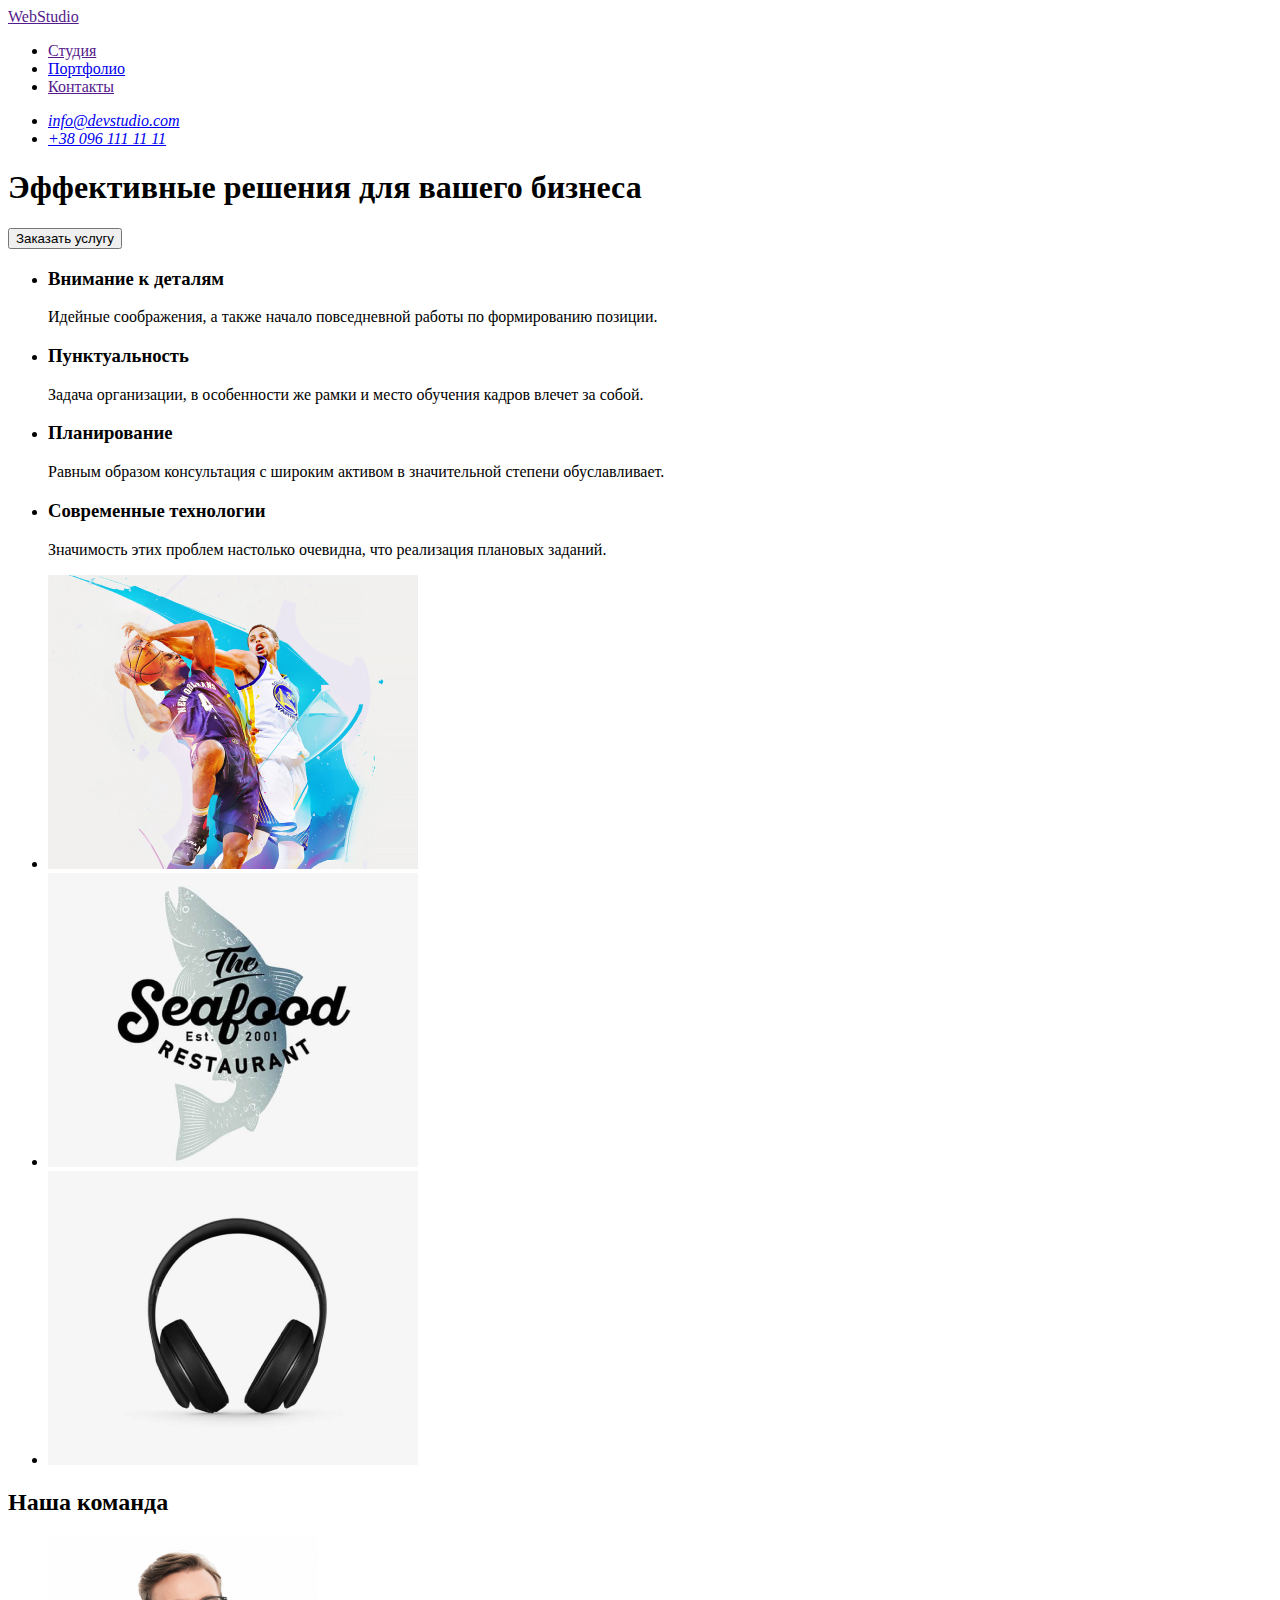
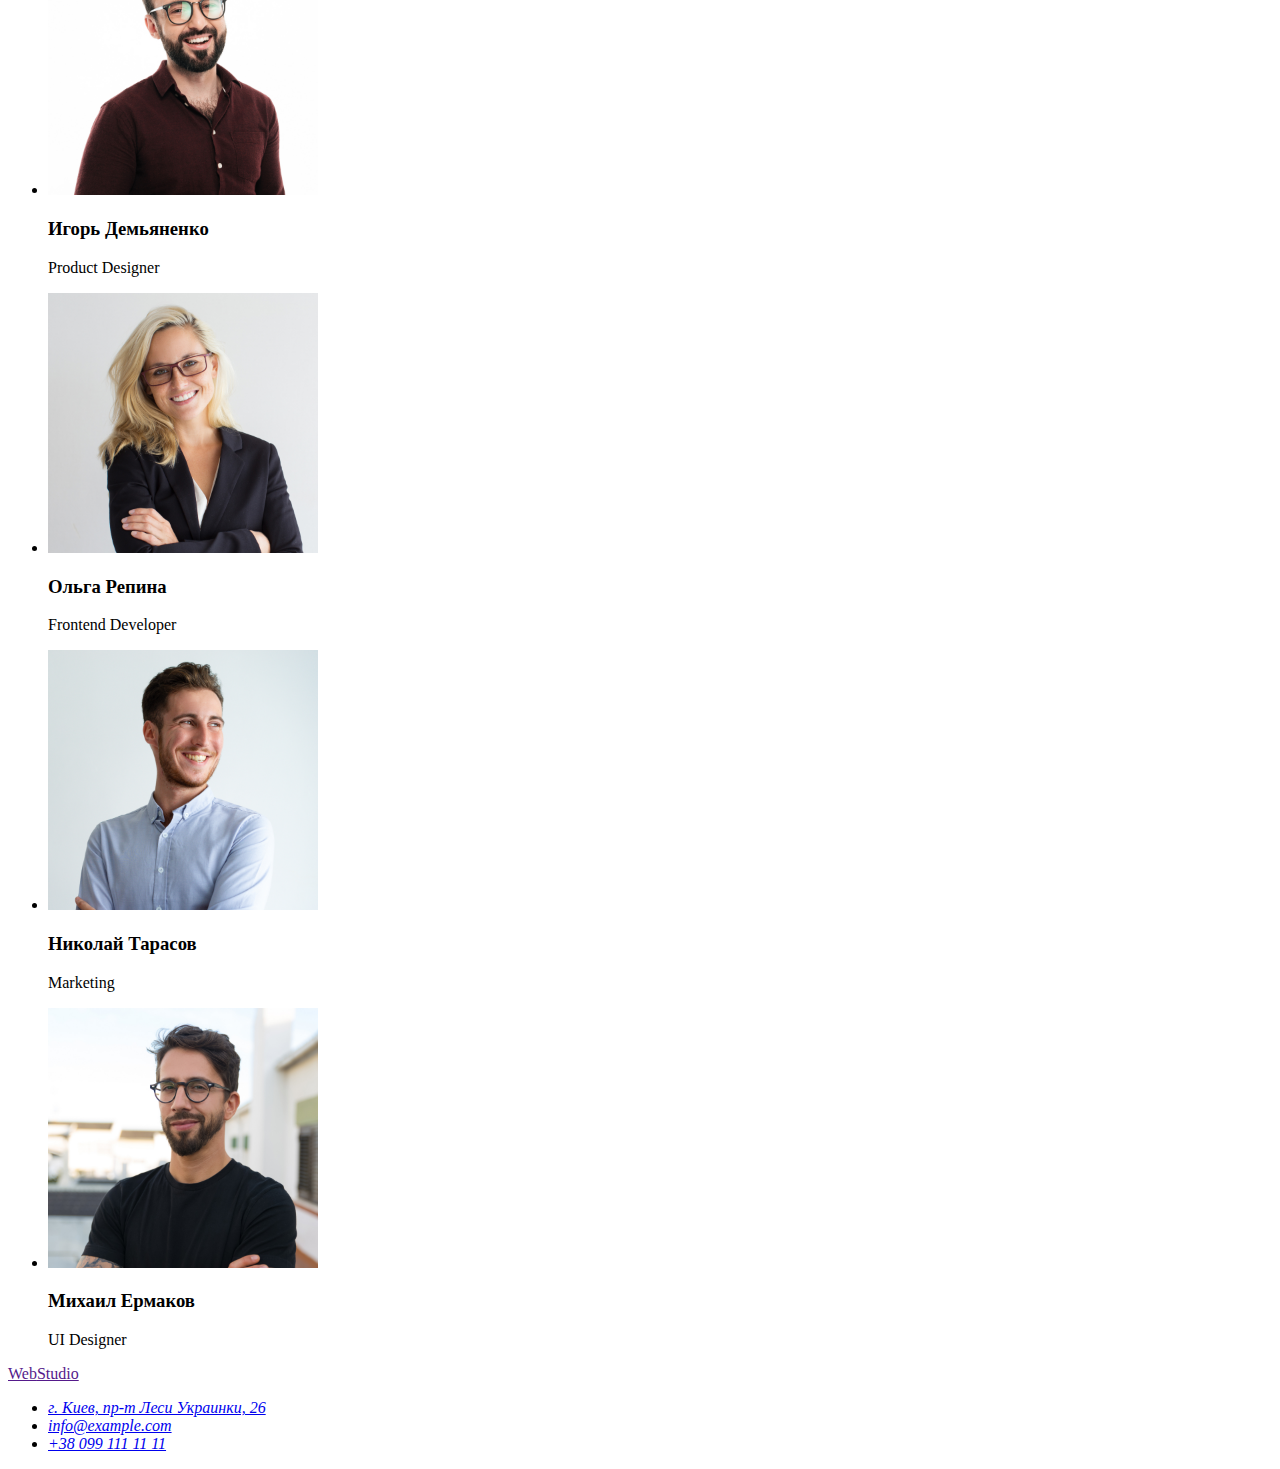
==== index.html @ 2af2a0d5 "дві сторінки html" ====
<!DOCTYPE html>
<html lang="ru">
<head>
    <meta charset="UTF-8">
    <meta http-equiv="X-UA-Compatible" content="IE=edge">
    <meta name="viewport" content="width=device-width, initial-scale=1.0">
    <title>Сайт вебстудии</title>
</head>
<body>
    <header>
        <nav>
           <a href="" lang="en"> <span>Web</span>Studio</a>
            <ul>
                <li>
                   <a href="">Студия</a>
                </li>
                <li>
                   <a href="./portfolio.html">Портфолио</a>
                </li>
                <li>
                    <a href="">Контакты</a>
                </li>
            </ul>
        </nav>
        <address>
            <ul>
                <li>
                    <a href="mailto:info@devstudio.com">info@devstudio.com</a>
                </li>
                <li>
                    <a href="tel:+380961111111">+38 096 111 11 11</a>
                </li>
            </ul>
        </address>
    </header>
    <main>
        <!--HERO-->
        <section>
            <h1>Эффективные решения для вашего бизнеса</h1>
            <button>Заказать услугу</button>
        </section>
        <!--ADVANTAGE-->
        <section>
            <h2 hidden>Преимущества</h2>
            <ul>
                <li>
                    <h3>Внимание к деталям</h3>
                    <p>Идейные соображения, а также начало повседневной работы по формированию позиции.</p>
                </li>
                <li>
                    <h3>Пунктуальность</h3>
                    <p>Задача организации, в особенности же рамки и место обучения кадров влечет за собой.</p></li>
                <li>
                    <h3>Планирование</h3>
                    <p>Равным образом консультация с широким активом в значительной степени обуславливает.</p>
                </li>
                <li>
                    <h3>Современные технологии</h3>
                    <p>Значимость этих проблем настолько очевидна, что реализация плановых заданий.</p>
                </li>
            </ul>
        </section>
        <!--GALLERY-->
        <section>
            <ul>
                <li>
                    <img src="./image/gallery/gallery_1.jpg" alt="набор текста" width="370" height="294">
                </li>
                <li>
                    <img src="./image/gallery/gallery_2.jpg" alt="меню телефона" width="370" height="294">
                </li>
                <li>
                    <img src="./image/gallery/gallery_3.jpg" alt="планшет с цветовыми решениями" width="370" height="294">
                </li>
            </ul>
        </section>
        <!--SELECTION MASTERS-->
        <section>
            <h2>Наша команда</h2>
            <ul>
                <li>
                    <img src="./image/selection_masters/selection_masters_1.jpg" alt="парень в очках Игорь" width="270" height="260">
                    <h3>Игорь Демьяненко</h3>
                    <p lang="en">Product Designer</p>
                </li>
                <li>
                    <img src="./image/selection_masters/selection_masters_2.jpg" alt="девушка в очках Ольга" width="270" height="260">
                    <h3>Ольга Репина</h3>
                    <p lang="en">Frontend Developer</p>
                </li>
                <li>
                    <img src="./image/selection_masters/selection_masters_3.jpg" alt="парень Николай который улыбается" width="270" height="260">
                    <h3>Николай Тарасов</h3>
                    <p lang="en">Marketing</p>
                </li>
                <li>
                    <img src="./image/selection_masters/selection_masters_4.jpg" alt="парень в очках Михаил" width="270" height="260">
                    <h3>Михаил Ермаков</h3>
                    <p lang="en">UI Designer</p>
                </li>
            </ul>
        </section>
    </main>
    <footer>
        <a href="" lang="en"> <span>Web</span>Studio</a>
        <!--CONTACT FORM-->
        <address>
            <ul>
                <li>
                    <a href="https://goo.gl/maps/cLfK6mVfmH8XChih8" target="_blank" rel="nofollow noopener"> г. Киев, пр-т Леси Украинки, 26</a>
                </li>
                <li>
                    <a href="mailto:info@example.com">info@example.com</a>
                </li>
                <li>
                    <a href="tel:+380991111111">+38 099 111 11 11</a>
                </li>
            </ul>
        </address>
    </footer>
</body>
</html>
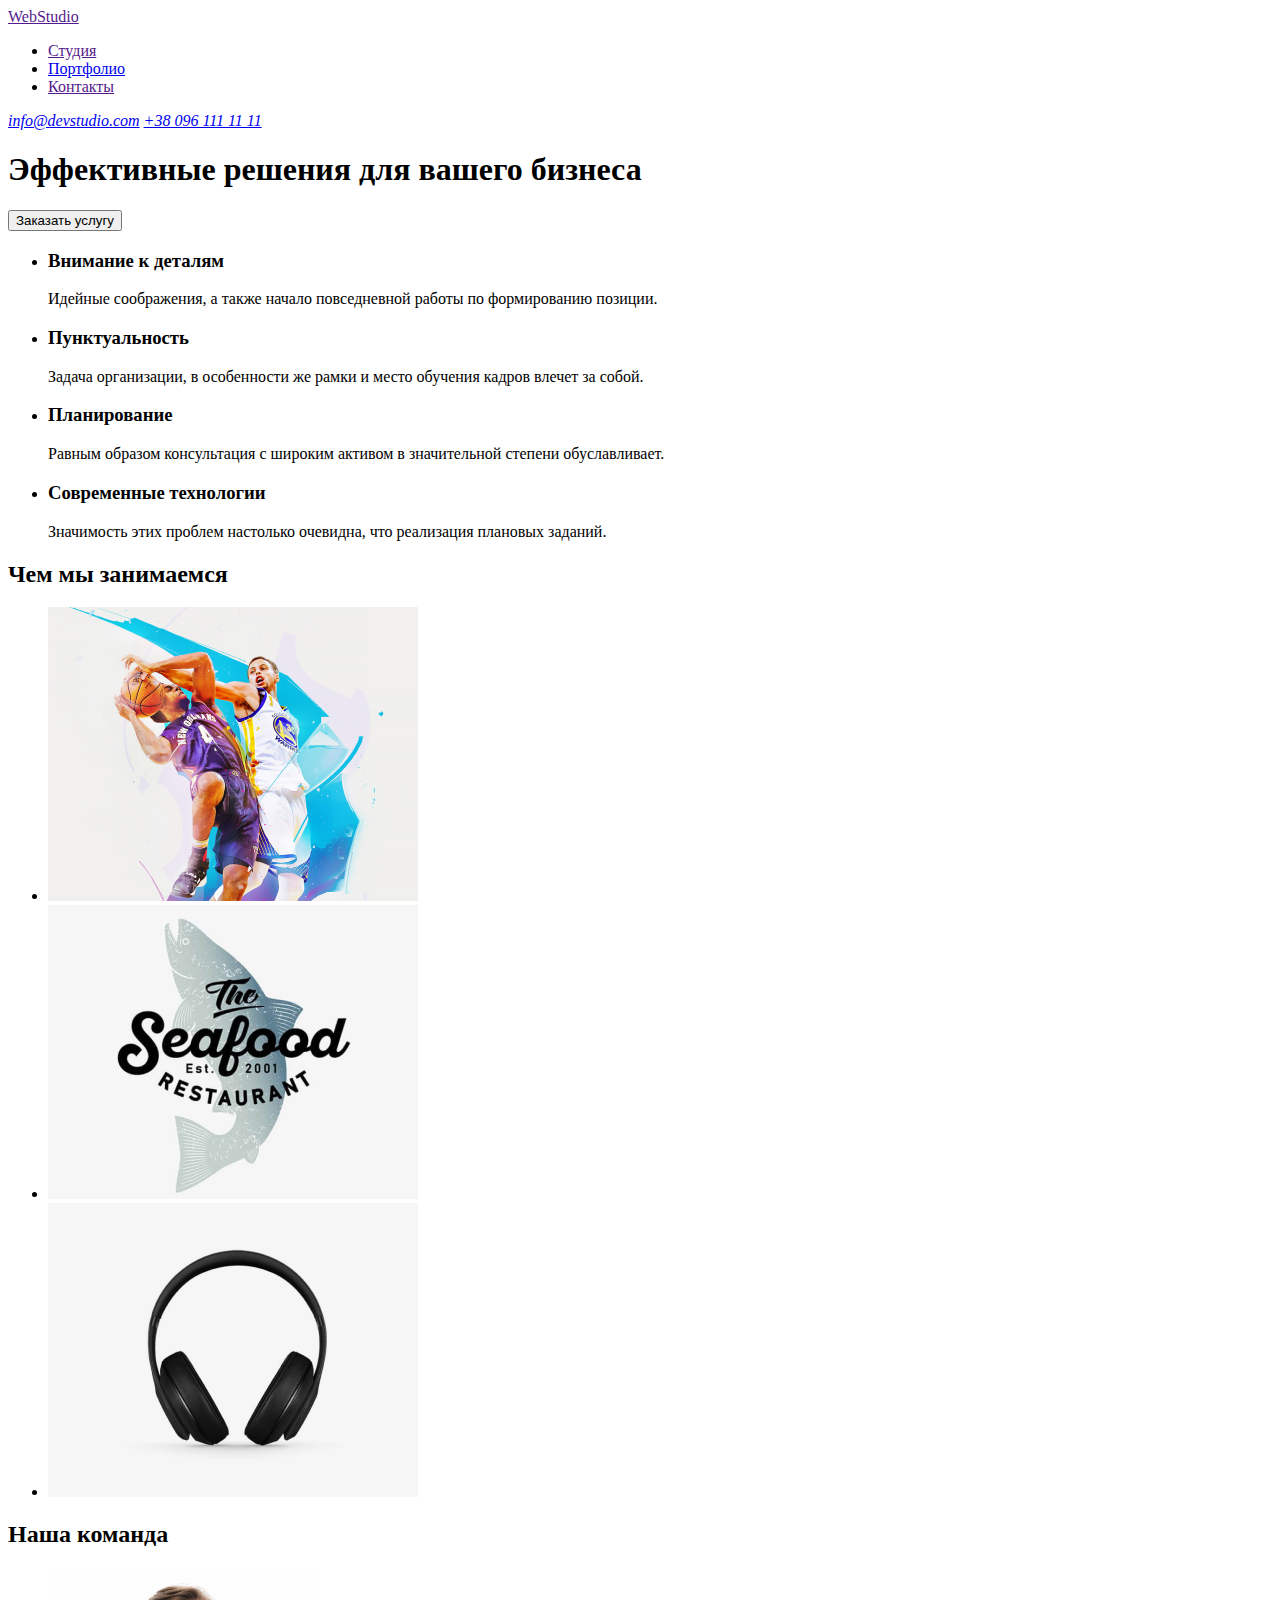
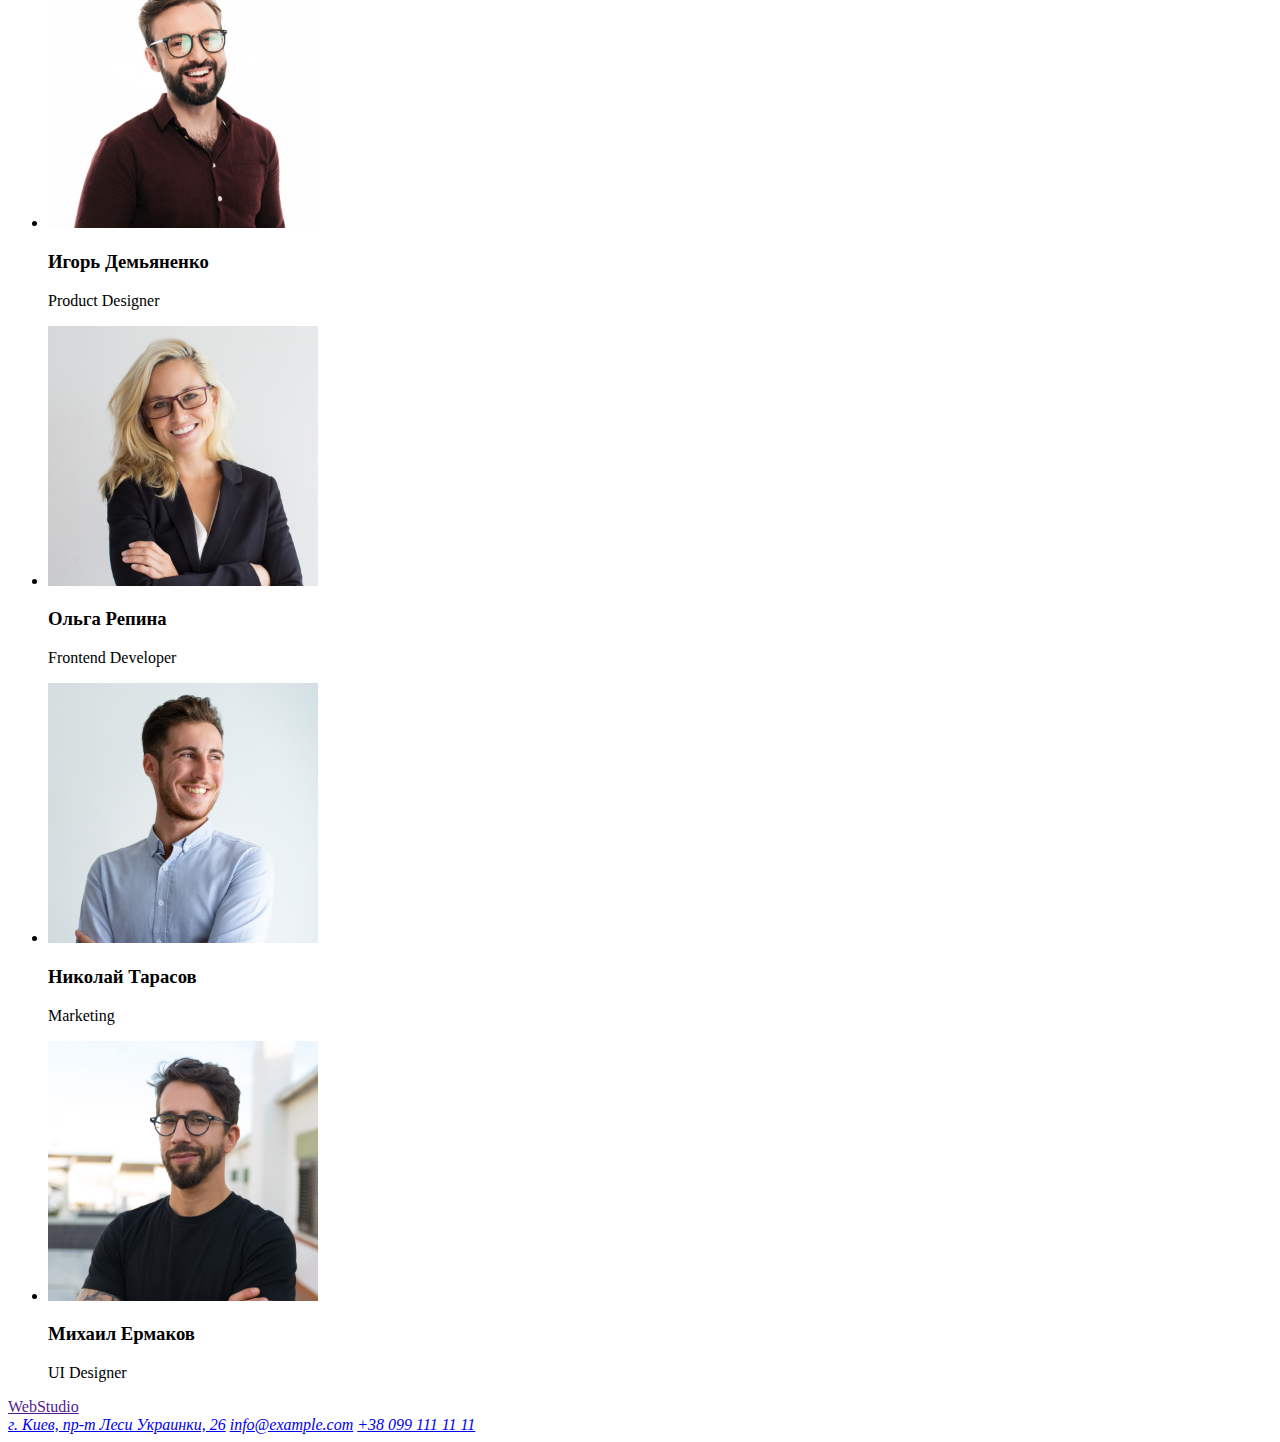
==== commit 66c215fe: "створені класи, додані шрифти, додано modern-normalize, без squoosh" ====
--- a/index.html
+++ b/index.html
@@ -5,117 +5,112 @@
     <meta http-equiv="X-UA-Compatible" content="IE=edge">
     <meta name="viewport" content="width=device-width, initial-scale=1.0">
     <title>Сайт вебстудии</title>
+    <link rel="preconnect" href="https://fonts.gstatic.com">
+    <link href="https://fonts.googleapis.com/css2?family=Raleway:wght@700&family=Roboto:wght@400;500;700;900&display=swap"
+        rel="stylesheet">
+    <link rel="stylesheet" href="https://cdnjs.cloudflare.com/ajax/libs/modern-normalize/1.0.0/modern-normalize.min.css"
+        integrity="sha512-ISS7cAi1PEhQ8jnbJpJZMd29NlhNj4AWYyLOSp2CE/CsHxTCu+r+t0D2yoJudVrd0/8fTVPUVDzY5Tvli75u/g=="
+        crossorigin="anonymous" />
+    <link rel="stylesheet" href="./css/styles.css">
 </head>
 <body>
-    <header>
-        <nav>
-           <a href="" lang="en"> <span>Web</span>Studio</a>
-            <ul>
-                <li>
-                   <a href="">Студия</a>
+    <header class="header">
+        <nav class="navigation">
+           <a class="logo link" href="" lang="en"> <span>Web</span>Studio</a>
+            <ul class="navigation-list list">
+                <li class="navigation-item">
+                   <a class="navigation-link link" href="">Студия</a>
                 </li>
-                <li>
-                   <a href="./portfolio.html">Портфолио</a>
+                <li class="navigation-item">
+                   <a class="navigation-link link" href="./portfolio.html">Портфолио</a>
                 </li>
-                <li>
-                    <a href="">Контакты</a>
+                <li class="navigation-item">
+                    <a class="navigation-link link" href="">Контакты</a>
                 </li>
             </ul>
         </nav>
-        <address>
-            <ul>
-                <li>
-                    <a href="mailto:info@devstudio.com">info@devstudio.com</a>
-                </li>
-                <li>
-                    <a href="tel:+380961111111">+38 096 111 11 11</a>
-                </li>
-            </ul>
+        <address class="address-header">
+            <a class="contact-link-header link" href="mailto:info@devstudio.com">info@devstudio.com</a>
+            <a class="contact-link-header link" href="tel:+380961111111">+38 096 111 11 11</a>
         </address>
     </header>
     <main>
         <!--HERO-->
-        <section>
-            <h1>Эффективные решения для вашего бизнеса</h1>
-            <button>Заказать услугу</button>
+        <section class="hero">
+            <h1 class="hero-title">Эффективные решения для вашего бизнеса</h1>
+            <button class="modal-btn" type="button">Заказать услугу</button>
         </section>
         <!--ADVANTAGE-->
-        <section>
+        <section class="advantages">
             <h2 hidden>Преимущества</h2>
-            <ul>
-                <li>
-                    <h3>Внимание к деталям</h3>
-                    <p>Идейные соображения, а также начало повседневной работы по формированию позиции.</p>
+            <ul class="advantages-list list">
+                <li class="advantages-list-itme">
+                    <h3 class="advantages-title">Внимание к деталям</h3>
+                    <p class="advantages-list-description">Идейные соображения, а также начало повседневной работы по формированию позиции.</p>
                 </li>
-                <li>
-                    <h3>Пунктуальность</h3>
-                    <p>Задача организации, в особенности же рамки и место обучения кадров влечет за собой.</p></li>
-                <li>
-                    <h3>Планирование</h3>
-                    <p>Равным образом консультация с широким активом в значительной степени обуславливает.</p>
+                <li class="advantages-list-itme">
+                    <h3 class="advantages-title">Пунктуальность</h3>
+                    <p class="advantages-list-description">Задача организации, в особенности же рамки и место обучения кадров влечет за собой.</p></li>
+                <li class="advantages-list-itme">
+                    <h3 class="advantages-title">Планирование</h3>
+                    <p class="advantages-list-description">Равным образом консультация с широким активом в значительной степени обуславливает.</p>
                 </li>
-                <li>
-                    <h3>Современные технологии</h3>
-                    <p>Значимость этих проблем настолько очевидна, что реализация плановых заданий.</p>
+                <li class="advantages-list-itme">
+                    <h3 class="advantages-title">Современные технологии</h3>
+                    <p class="advantages-list-description">Значимость этих проблем настолько очевидна, что реализация плановых заданий.</p>
                 </li>
             </ul>
         </section>
         <!--GALLERY-->
-        <section>
-            <ul>
-                <li>
-                    <img src="./image/gallery/gallery_1.jpg" alt="набор текста" width="370" height="294">
+        <section class="gallery">
+            <h2 class="title">Чем мы занимаемся</h2>
+            <ul class="gallery-list list">
+                <li class="gallery-list-item">
+                    <img class="gallery-list-img" src="./image/gallery/gallery_1.jpg" alt="набор текста" width="370" height="294">
                 </li>
-                <li>
-                    <img src="./image/gallery/gallery_2.jpg" alt="меню телефона" width="370" height="294">
+                <li class="gallery-list-item">
+                    <img class="gallery-list-img" src="./image/gallery/gallery_2.jpg" alt="меню телефона" width="370" height="294">
                 </li>
-                <li>
-                    <img src="./image/gallery/gallery_3.jpg" alt="планшет с цветовыми решениями" width="370" height="294">
+                <li class="gallery-list-item">
+                    <img class="gallery-list-img" src="./image/gallery/gallery_3.jpg" alt="планшет с цветовыми решениями" width="370" height="294">
                 </li>
             </ul>
         </section>
         <!--SELECTION MASTERS-->
-        <section>
-            <h2>Наша команда</h2>
-            <ul>
-                <li>
+        <section class="masters">
+            <h2 class="title">Наша команда</h2>
+            <ul class="masters-list list">
+                <li class="masters-list-item">
                     <img src="./image/selection_masters/selection_masters_1.jpg" alt="парень в очках Игорь" width="270" height="260">
-                    <h3>Игорь Демьяненко</h3>
-                    <p lang="en">Product Designer</p>
+                    <h3 class="masters-list-title">Игорь Демьяненко</h3>
+                    <p class="masters-list-position" lang="en">Product Designer</p>
                 </li>
-                <li>
-                    <img src="./image/selection_masters/selection_masters_2.jpg" alt="девушка в очках Ольга" width="270" height="260">
-                    <h3>Ольга Репина</h3>
-                    <p lang="en">Frontend Developer</p>
+                <li class="masters-list-item">
+                    <img class="masters-list-img" src="./image/selection_masters/selection_masters_2.jpg" alt="девушка в очках Ольга" width="270" height="260">
+                    <h3 class="masters-list-title">Ольга Репина</h3>
+                    <p class="masters-list-position" lang="en">Frontend Developer</p>
                 </li>
-                <li>
-                    <img src="./image/selection_masters/selection_masters_3.jpg" alt="парень Николай который улыбается" width="270" height="260">
-                    <h3>Николай Тарасов</h3>
-                    <p lang="en">Marketing</p>
+                <li class="masters-list-item">
+                    <img class="masters-list-img" src="./image/selection_masters/selection_masters_3.jpg" alt="парень Николай который улыбается" width="270" height="260">
+                    <h3 class="masters-list-title">Николай Тарасов</h3>
+                    <p class="masters-list-position" lang="en">Marketing</p>
                 </li>
-                <li>
-                    <img src="./image/selection_masters/selection_masters_4.jpg" alt="парень в очках Михаил" width="270" height="260">
-                    <h3>Михаил Ермаков</h3>
-                    <p lang="en">UI Designer</p>
+                <li class="masters-list-item">
+                    <img class="masters-list-img" src="./image/selection_masters/selection_masters_4.jpg" alt="парень в очках Михаил" width="270" height="260">
+                    <h3 class="masters-list-title">Михаил Ермаков</h3>
+                    <p class="masters-list-position" lang="en">UI Designer</p>
                 </li>
             </ul>
         </section>
     </main>
     <footer>
-        <a href="" lang="en"> <span>Web</span>Studio</a>
+        <a class="logo link" href="" lang="en"> <span>Web</span>Studio</a>
         <!--CONTACT FORM-->
-        <address>
-            <ul>
-                <li>
-                    <a href="https://goo.gl/maps/cLfK6mVfmH8XChih8" target="_blank" rel="nofollow noopener"> г. Киев, пр-т Леси Украинки, 26</a>
-                </li>
-                <li>
-                    <a href="mailto:info@example.com">info@example.com</a>
-                </li>
-                <li>
-                    <a href="tel:+380991111111">+38 099 111 11 11</a>
-                </li>
-            </ul>
+        <address class="address-footer">
+            <a class="contact-link-footer link" href="https://goo.gl/maps/cLfK6mVfmH8XChih8" target="_blank" rel="nofollow noopener"> г. Киев, пр-т Леси Украинки,
+                26</a>
+            <a class="contact-link-footer link" href="mailto:info@example.com">info@example.com</a>
+            <a class="contact-link-footer link" href="tel:+380991111111">+38 099 111 11 11</a>
         </address>
     </footer>
 </body>
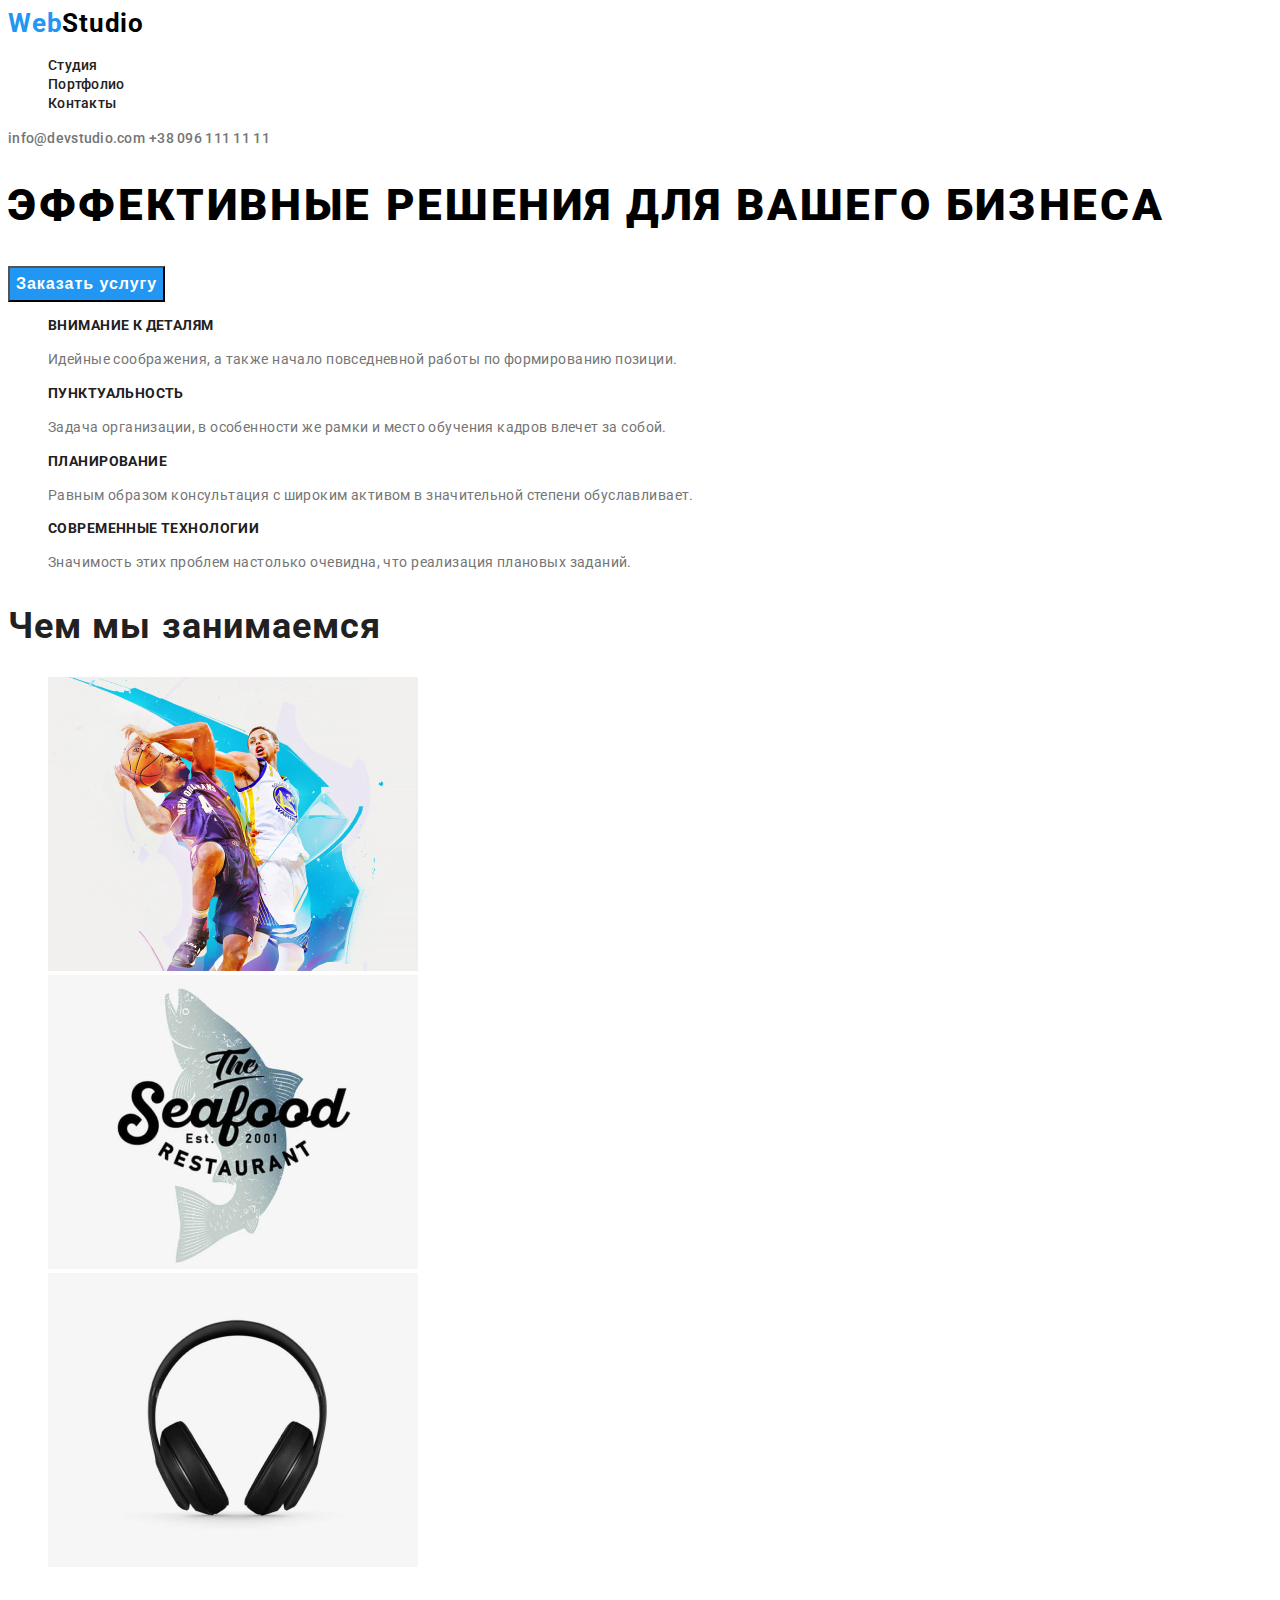
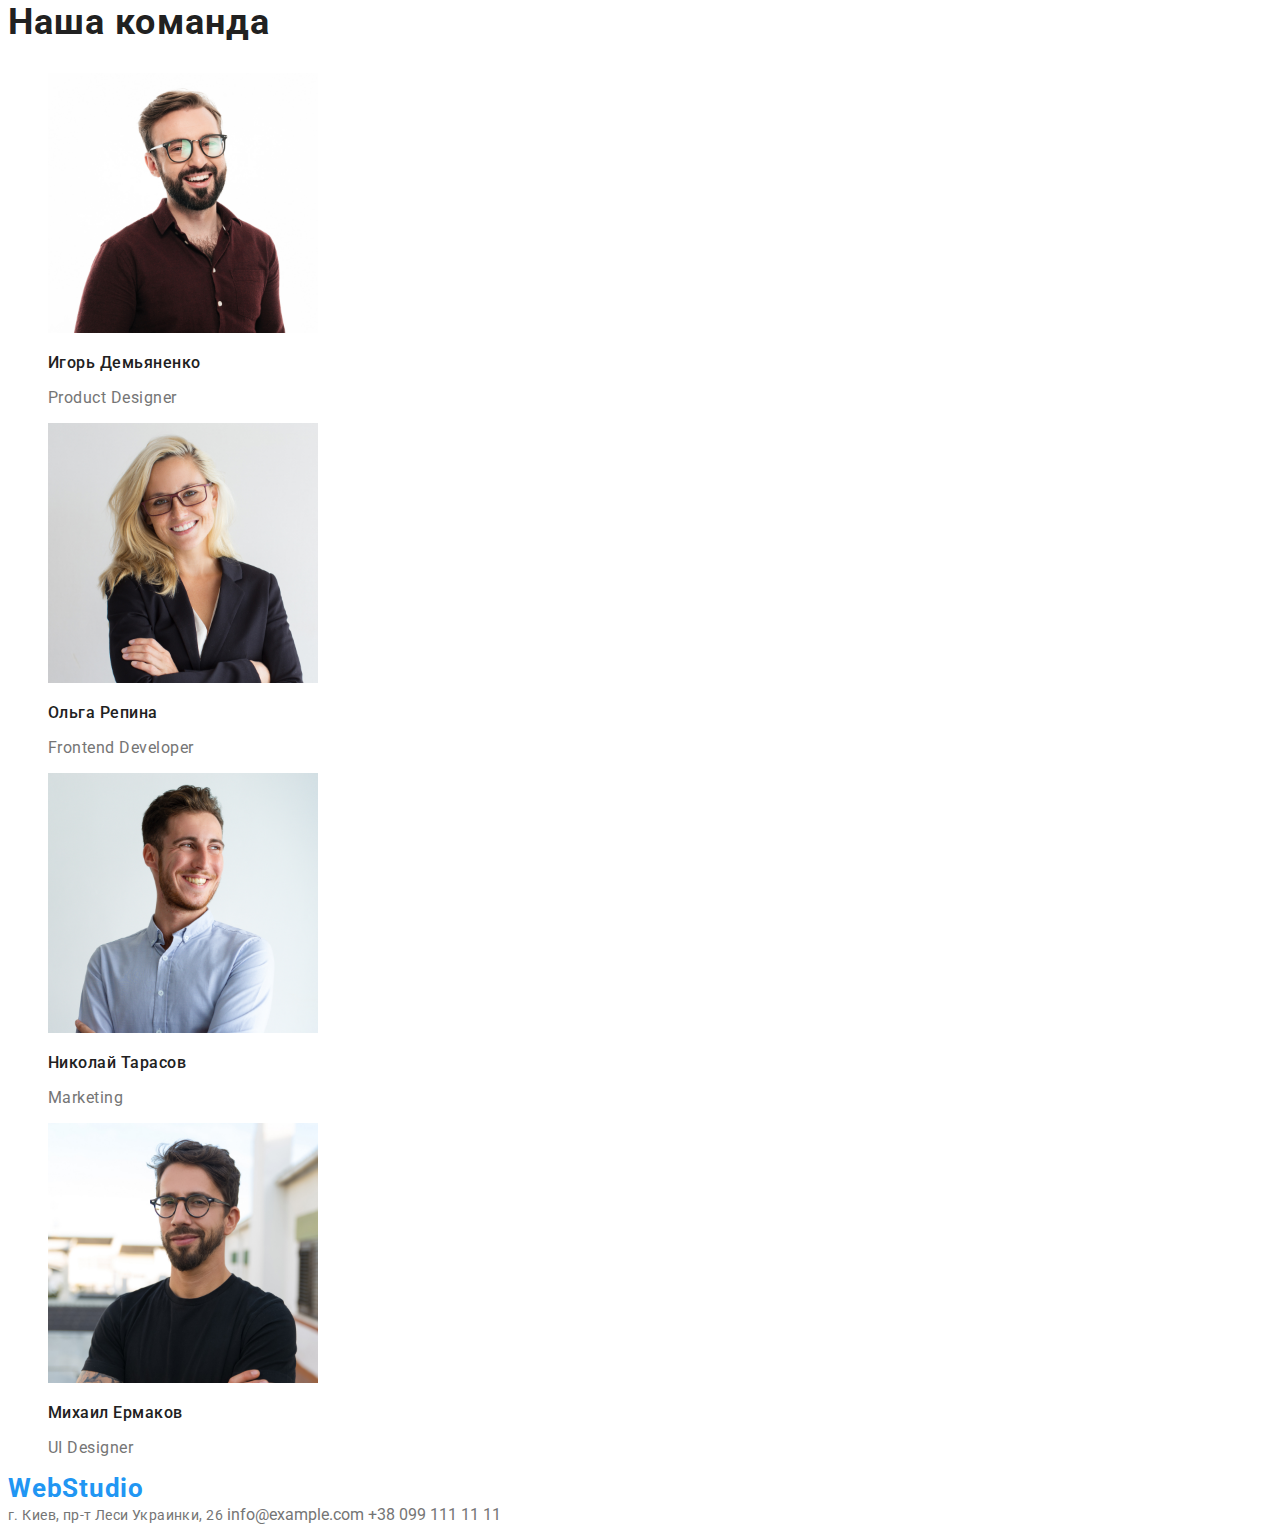
==== commit cfb113f1: "коригування HTML + css" ====
--- a/index.html
+++ b/index.html
@@ -16,7 +16,7 @@
 <body>
     <header class="header">
         <nav class="navigation">
-           <a class="logo link" href="" lang="en"> <span>Web</span>Studio</a>
+           <a class="logo-link link" href="" lang="en"> Web<span class="logo-dark">Studio</span></a>
             <ul class="navigation-list list">
                 <li class="navigation-item">
                    <a class="navigation-link link" href="">Студия</a>
@@ -29,7 +29,7 @@
                 </li>
             </ul>
         </nav>
-        <address class="address-header">
+        <address class="address">
             <a class="contact-link-header link" href="mailto:info@devstudio.com">info@devstudio.com</a>
             <a class="contact-link-header link" href="tel:+380961111111">+38 096 111 11 11</a>
         </address>
@@ -104,10 +104,10 @@
         </section>
     </main>
     <footer>
-        <a class="logo link" href="" lang="en"> <span>Web</span>Studio</a>
+        <a class="logo-link link" href="" lang="en"> Web<span class="logo-white">Studio</span></a>
         <!--CONTACT FORM-->
-        <address class="address-footer">
-            <a class="contact-link-footer link" href="https://goo.gl/maps/cLfK6mVfmH8XChih8" target="_blank" rel="nofollow noopener"> г. Киев, пр-т Леси Украинки,
+        <address class="address">
+            <a class="contact-link-footer link location" href="https://goo.gl/maps/cLfK6mVfmH8XChih8" target="_blank" rel="nofollow noopener"> г. Киев, пр-т Леси Украинки,
                 26</a>
             <a class="contact-link-footer link" href="mailto:info@example.com">info@example.com</a>
             <a class="contact-link-footer link" href="tel:+380991111111">+38 099 111 11 11</a>
--- a/css/styles.css
+++ b/css/styles.css
@@ -0,0 +1,195 @@
+:root {
+  --main-font: "Roboto", sans-serif;
+  --secondary-font: "Raleway", sans-serif;
+  --accent-color: #2196f3;
+}
+body {
+  font-family: var(--main-font);
+}
+
+.link {
+  text-decoration: none;
+}
+
+.list {
+  list-style: none;
+}
+
+.address {
+  font-style: normal;
+}
+
+/* ============= COMPONENTS ============= */
+
+.title {
+  font-weight: 700;
+  font-size: 36px;
+  line-height: 1.17;
+  letter-spacing: 0.03em;
+  color: #212121;
+}
+
+.logo-link {
+  font-weight: 700;
+  font-size: 26px;
+  line-height: 1.19;
+  letter-spacing: 0.03em;
+  color: var(--accent-color);
+}
+
+/* ============= END COMPONENTS ============= */
+
+/* ============= HEADER ============= */
+
+.logo-dark {
+  color: #000000;
+}
+
+.navigation-link {
+  font-weight: 500;
+  font-size: 14px;
+  line-height: 1.14;
+  letter-spacing: 0.02em;
+
+  color: #212121;
+}
+
+.navigation-link:hover,
+.navigation-link:focus {
+  color: var(--accent-color);
+}
+
+.contact-link-header {
+  text-decoration: none;
+  color: #757575;
+  font-weight: 500;
+  font-size: 14px;
+  line-height: 1.14;
+  letter-spacing: 0.02em;
+}
+
+.contact-link-header:hover,
+.contact-link-header:focus {
+  color: var(--accent-color);
+}
+/* ============= END HEADER ============= */
+
+/* ============= HERO ============= */
+
+.hero-title {
+  font-weight: 900;
+  font-size: 44px;
+  line-height: 1.36;
+  letter-spacing: 0.06em;
+  text-transform: uppercase;
+  /* color: #ffffff; */
+}
+
+.modal-btn {
+  font-weight: 700;
+  font-size: 16px;
+  line-height: 1.88;
+  letter-spacing: 0.06em;
+  cursor: pointer;
+  background-color: #2196f3;
+  color: #ffffff;
+}
+
+/* ============= END HERO ============= */
+
+/* ============= ADVANTAGE ============= */
+
+.advantages-title {
+  font-weight: 700;
+  font-size: 14px;
+  line-height: 1.14;
+  letter-spacing: 0.03em;
+  text-transform: uppercase;
+  color: #212121;
+}
+.advantages-list-description {
+  font-weight: 400;
+  font-size: 14px;
+  line-height: 1.71;
+  letter-spacing: 0.03em;
+  color: #757575;
+}
+
+/* ============= END ADVANTAGE ============= */
+
+/* ============= SELECTION MASTERS ============= */
+
+.masters-list-title {
+  font-weight: 500;
+  font-size: 16px;
+  line-height: 1.19;
+  letter-spacing: 0.03em;
+  color: #212121;
+}
+
+.masters-list-position {
+  font-weight: normal;
+  font-size: 16px;
+  line-height: 1.19;
+  letter-spacing: 0.03em;
+  color: #757575;
+}
+
+/* ============= END SELECTION MASTERS ============= */
+
+/* ============= BODY ============= */
+
+.btn-selection {
+  font-weight: 700;
+  font-size: 16px;
+  line-height: 1.88;
+  letter-spacing: 0.06em;
+  cursor: pointer;
+  background: #f5f4fa;
+  border-radius: 4px;
+  color: #212121;
+}
+
+.btn-selection:hover,
+.btn-selection:focus {
+  background-color: var(--accent-color);
+  color: #ffffff;
+}
+.gallery-title {
+  font-weight: bold;
+  font-size: 18px;
+  line-height: 2;
+  letter-spacing: 0.06em;
+  color: #212121;
+}
+
+.gallery-description {
+  font-weight: 400;
+  font-size: 16px;
+  line-height: 1.88;
+  letter-spacing: 0.03em;
+  color: #757575;
+}
+
+/* ============= BODY ============= */
+
+/* ============= FOOTER ============= */
+
+.logo-white {
+  /* color: #FFFFFF; */
+}
+
+.location {
+  font-weight: 400;
+  font-size: 14px;
+  line-height: 1.71;
+  letter-spacing: 0.03em;
+  /* color: #ffffff; */
+}
+
+.contact-link-footer {
+  text-decoration: none;
+  color: #757575;
+}
+
+/* ============= END FOOTER ============= */
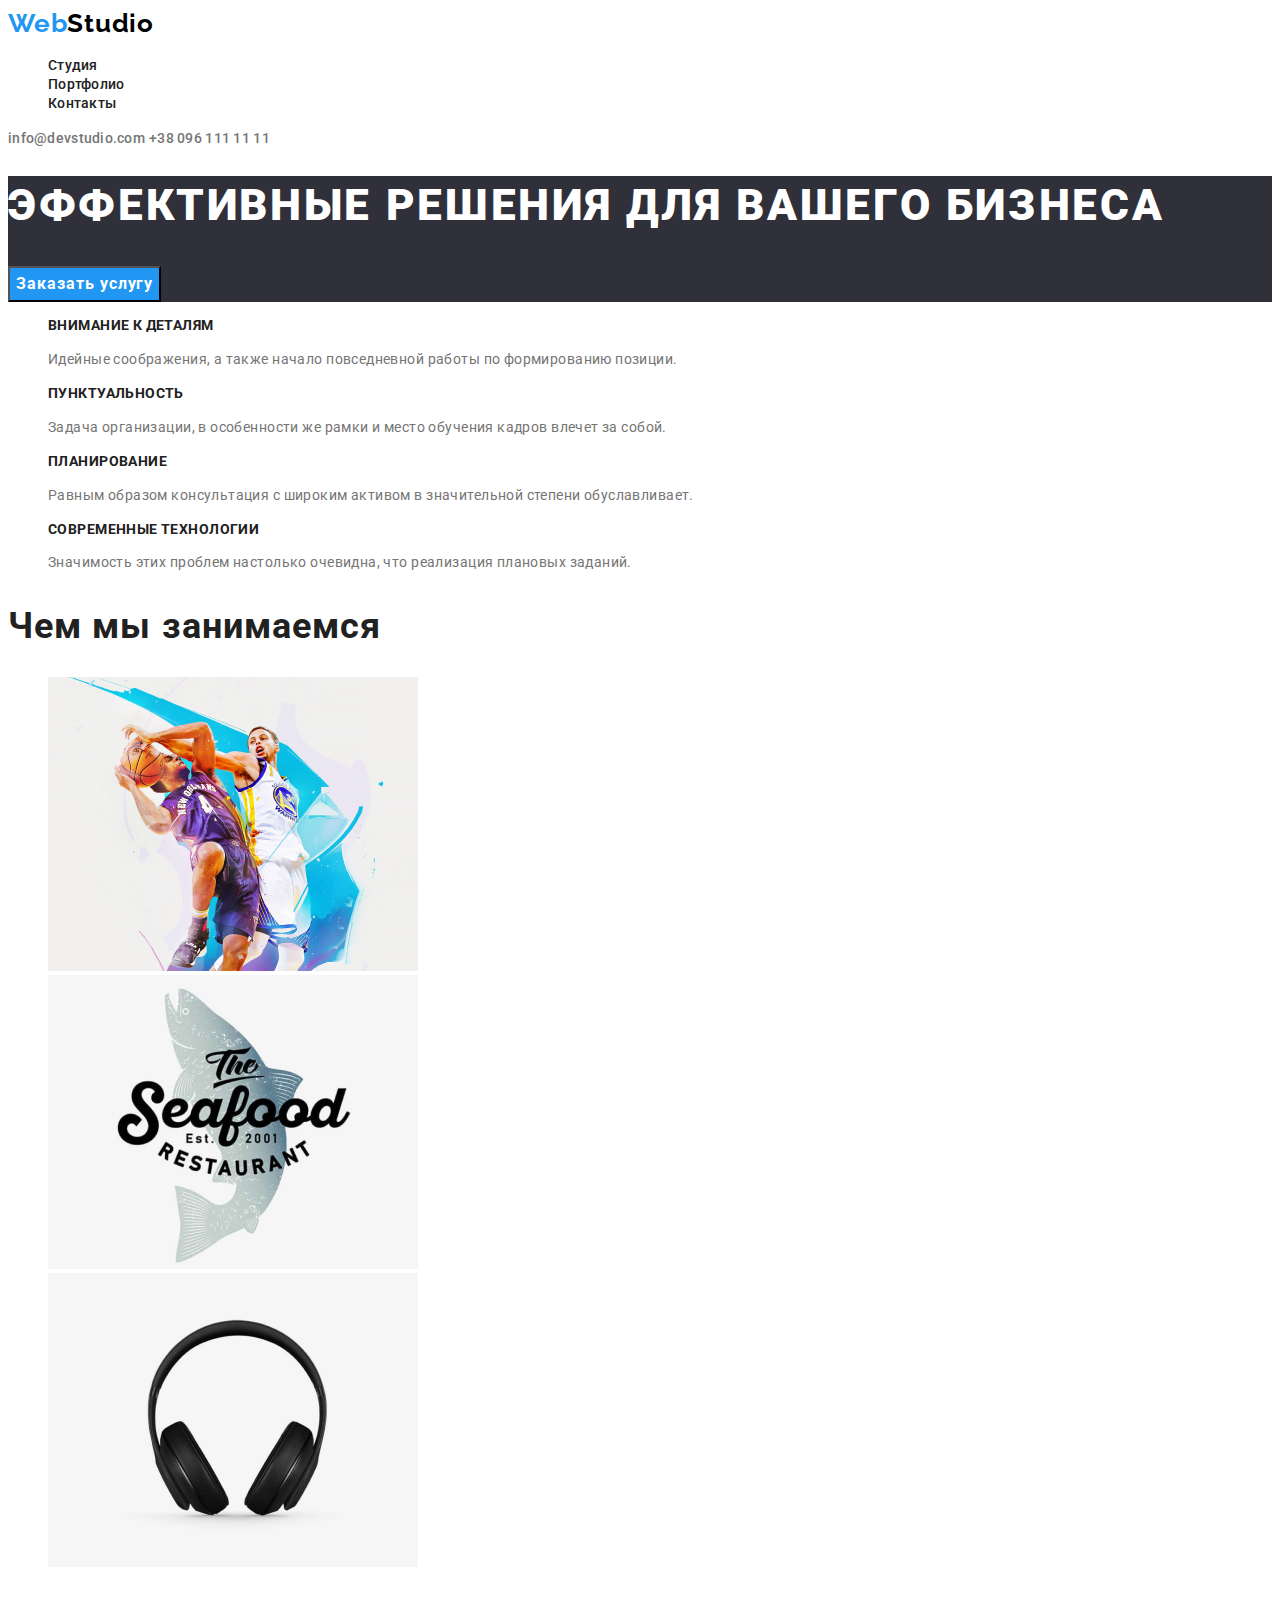
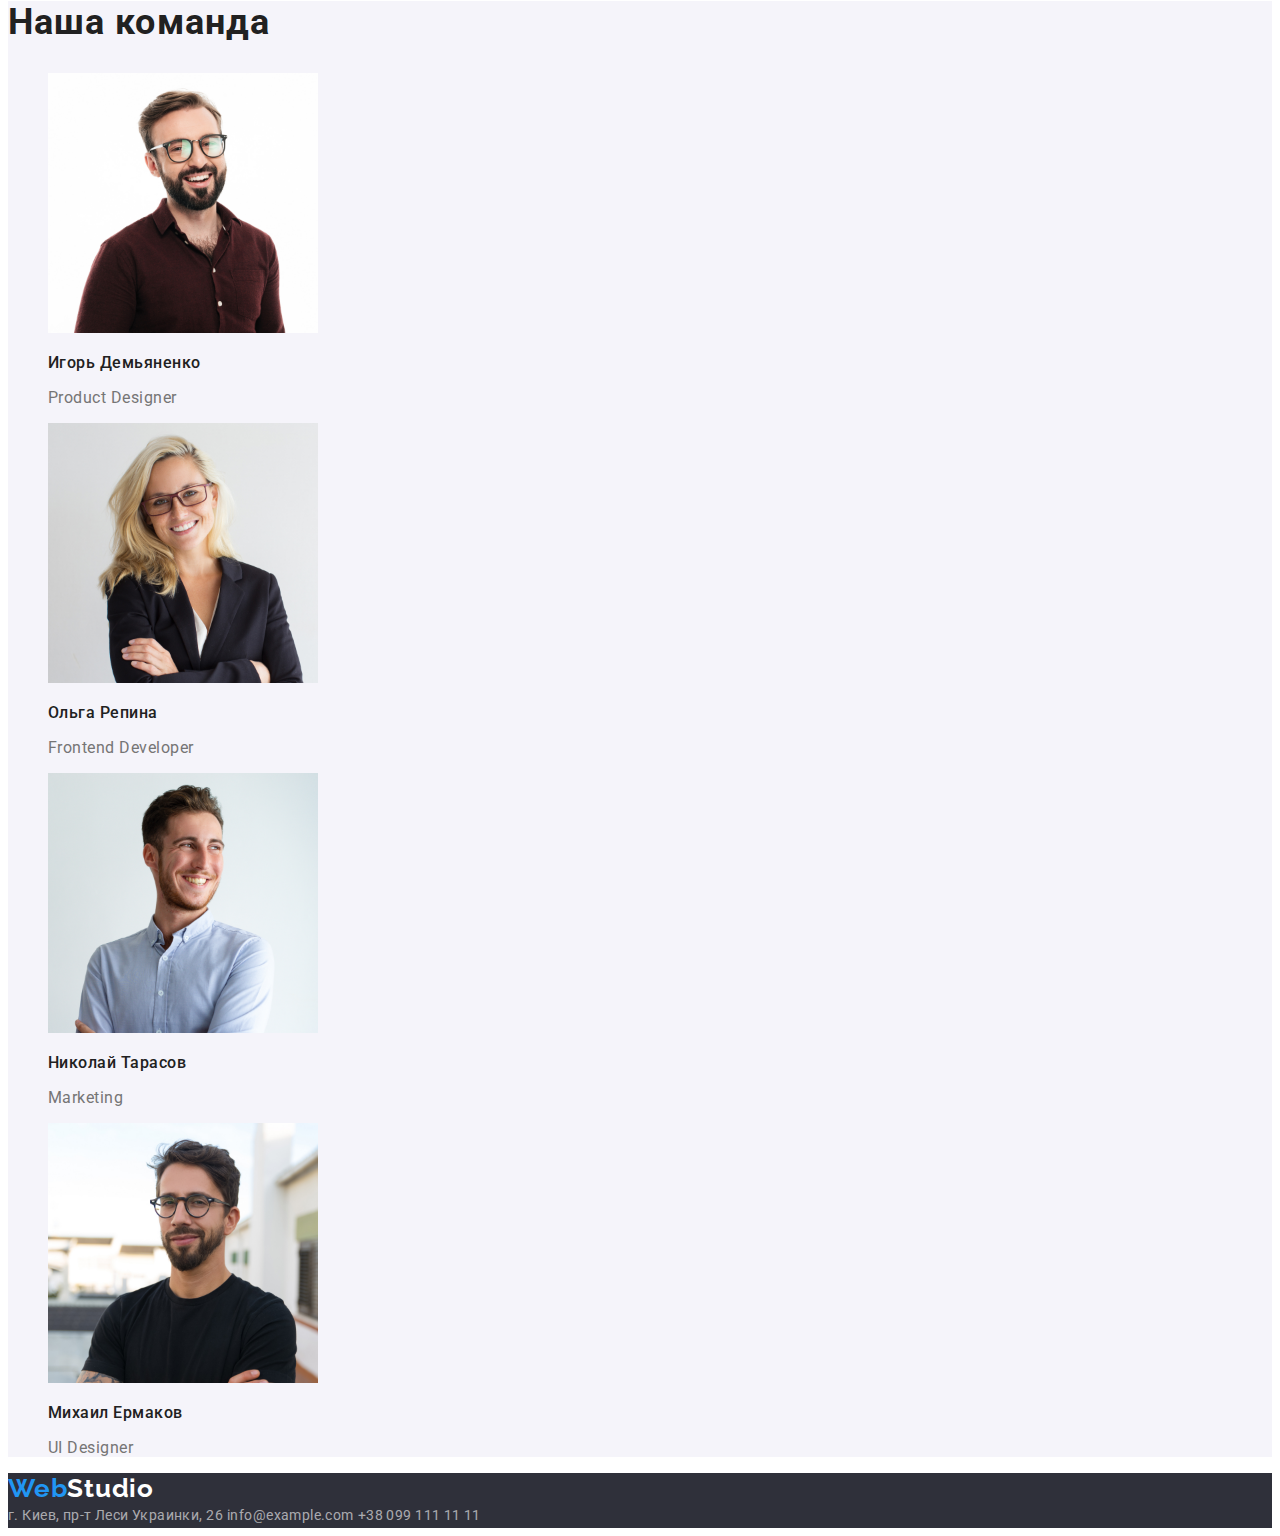
==== commit 264795da: "активна відвідувана сторінка, фонові кольори, стилізація футера" ====
--- a/index.html
+++ b/index.html
@@ -19,10 +19,10 @@
            <a class="logo-link link" href="" lang="en"> Web<span class="logo-dark">Studio</span></a>
             <ul class="navigation-list list">
                 <li class="navigation-item">
-                   <a class="navigation-link link" href="">Студия</a>
+                   <a class="navigation-link link current" href="./index.html">Студия</a>
                 </li>
                 <li class="navigation-item">
-                   <a class="navigation-link link" href="./portfolio.html">Портфолио</a>
+                   <a class="navigation-link link " href="./portfolio.html">Портфолио</a>
                 </li>
                 <li class="navigation-item">
                     <a class="navigation-link link" href="">Контакты</a>
@@ -103,7 +103,7 @@
             </ul>
         </section>
     </main>
-    <footer>
+    <footer class="footer">
         <a class="logo-link link" href="" lang="en"> Web<span class="logo-white">Studio</span></a>
         <!--CONTACT FORM-->
         <address class="address">
--- a/css/styles.css
+++ b/css/styles.css
@@ -2,6 +2,7 @@
   --main-font: "Roboto", sans-serif;
   --secondary-font: "Raleway", sans-serif;
   --accent-color: #2196f3;
+  --background-accent: #2f303a;
 }
 body {
   font-family: var(--main-font);
@@ -30,10 +31,16 @@
 }
 
 .logo-link {
-  font-weight: 700;
+  font-family: var(--secondary-font);
+  font-style: normal;
+  font-weight: bold;
   font-size: 26px;
-  line-height: 1.19;
-  letter-spacing: 0.03em;
+  line-height: 31px;
+  letter-spacing: 0.03em;
+  color: var(--accent-color);
+}
+
+.current:visited {
   color: var(--accent-color);
 }
 
@@ -42,6 +49,7 @@
 /* ============= HEADER ============= */
 
 .logo-dark {
+  font-family: var(--secondary-font);
   color: #000000;
 }
 
@@ -75,6 +83,9 @@
 /* ============= END HEADER ============= */
 
 /* ============= HERO ============= */
+.hero {
+  background-color: var(--background-accent);
+}
 
 .hero-title {
   font-weight: 900;
@@ -82,10 +93,11 @@
   line-height: 1.36;
   letter-spacing: 0.06em;
   text-transform: uppercase;
-  /* color: #ffffff; */
+  color: #ffffff;
 }
 
 .modal-btn {
+  font-family: inherit;
   font-weight: 700;
   font-size: 16px;
   line-height: 1.88;
@@ -98,6 +110,9 @@
 /* ============= END HERO ============= */
 
 /* ============= ADVANTAGE ============= */
+.advantages .gallery {
+  background-color: #e5e5e5;
+}
 
 .advantages-title {
   font-weight: 700;
@@ -118,6 +133,10 @@
 /* ============= END ADVANTAGE ============= */
 
 /* ============= SELECTION MASTERS ============= */
+
+.masters {
+  background-color: #f5f4fa;
+}
 
 .masters-list-title {
   font-weight: 500;
@@ -140,6 +159,7 @@
 /* ============= BODY ============= */
 
 .btn-selection {
+  font-family: inherit;
   font-weight: 700;
   font-size: 16px;
   line-height: 1.88;
@@ -174,9 +194,13 @@
 /* ============= BODY ============= */
 
 /* ============= FOOTER ============= */
+.footer {
+  background-color: var(--background-accent);
+}
 
 .logo-white {
-  /* color: #FFFFFF; */
+  font-family: var(--secondary-font);
+  color: #ffffff;
 }
 
 .location {
@@ -184,12 +208,16 @@
   font-size: 14px;
   line-height: 1.71;
   letter-spacing: 0.03em;
-  /* color: #ffffff; */
+  color: #ffffff;
 }
 
 .contact-link-footer {
   text-decoration: none;
-  color: #757575;
+  font-weight: 400;
+  font-size: 14px;
+  line-height: 1.71;
+  letter-spacing: 0.03em;
+  color: rgba(255, 255, 255, 0.6);
 }
 
 /* ============= END FOOTER ============= */
